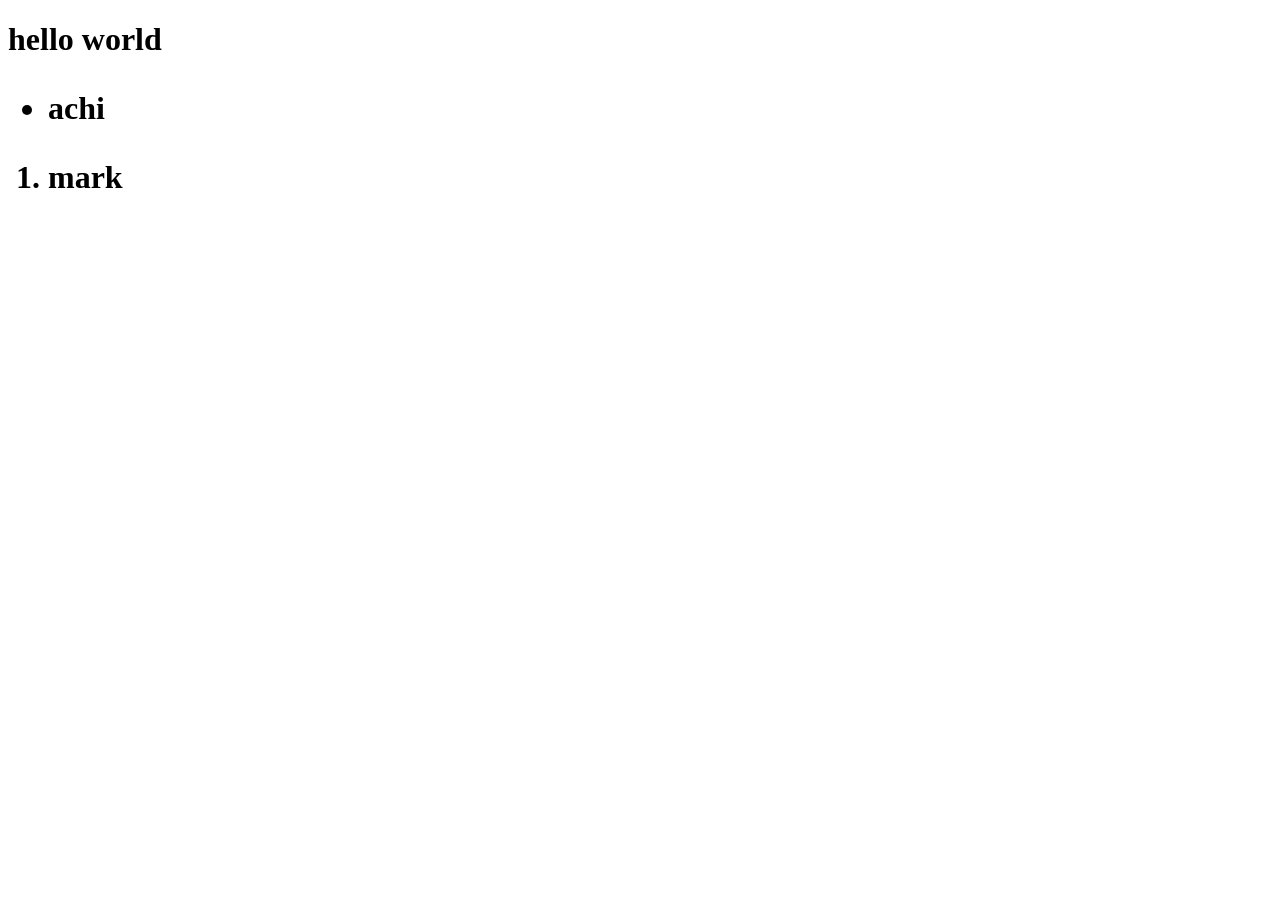
==== index.html @ bdbec294 "first commit" ====
<!DOCTYPE html>
<html lang="en">
<head>
    <title>Pertemuan 1</title>
</head>
<body>
    <h1>
        hello world
        <ul>
            <li> 
                achi
            </li>
        </ul>
        <ol> 
            <li> 
                mark
            </li>
        </ol>
    </h1> 
</body>
</html>
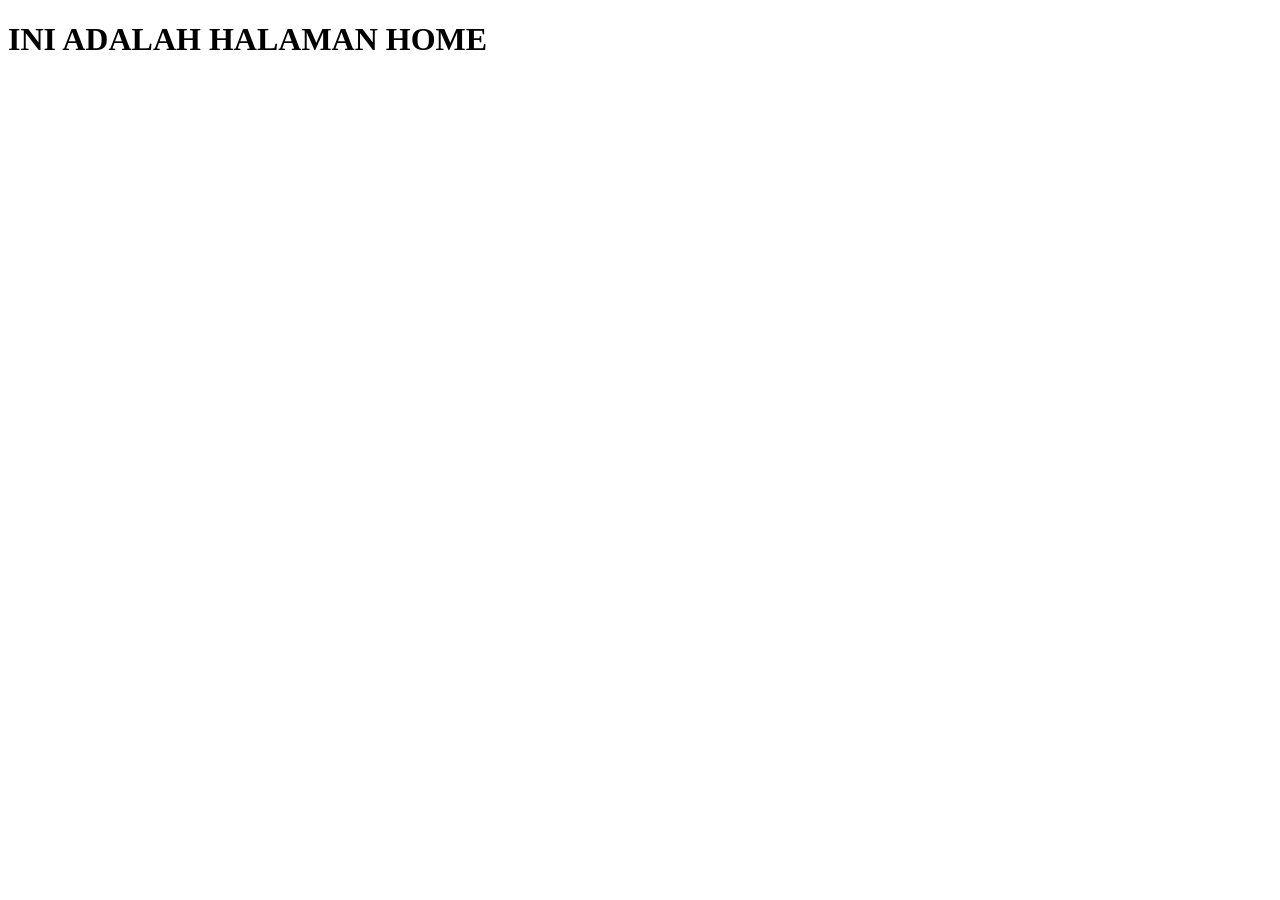
==== commit 3853251f: "first commit" ====
--- a/index.html
+++ b/index.html
@@ -1,21 +1,15 @@
 <!DOCTYPE html>
 <html lang="en">
 <head>
-    <title>Pertemuan 1</title>
+    <meta charset="UTF-8">
+    <meta name="viewport" content="width=device-width, initial-scale=1.0">
+    <title>Document</title>
 </head>
 <body>
-    <h1>
-        hello world
-        <ul>
-            <li> 
-                achi
-            </li>
-        </ul>
-        <ol> 
-            <li> 
-                mark
-            </li>
-        </ol>
-    </h1> 
+    <header>
+        <h1>
+            INI ADALAH HALAMAN HOME
+        </h1>
+    </header>
 </body>
 </html>
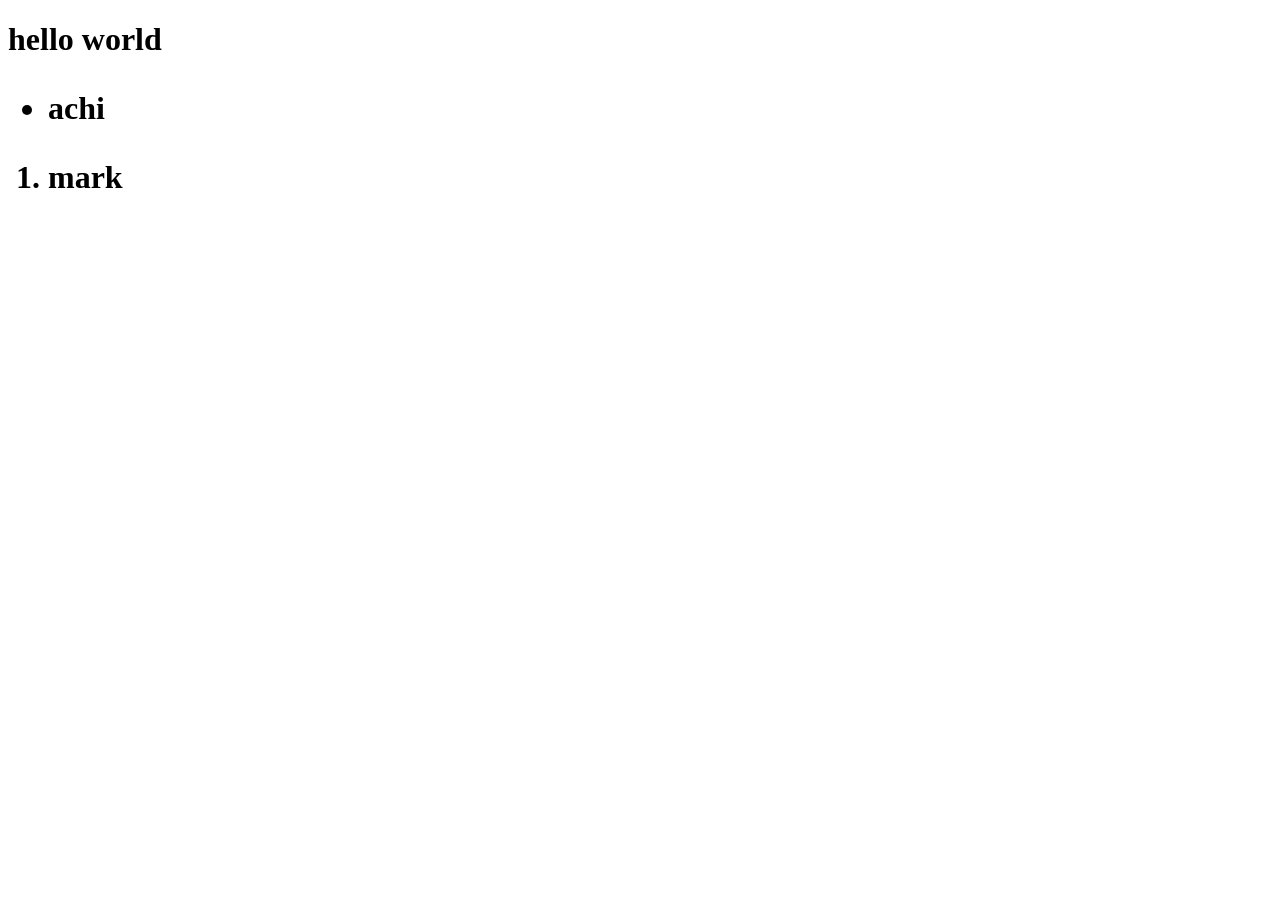
==== commit 9a88be1d: "Pertemuan 3" ====
--- a/index.html
+++ b/index.html
@@ -1,15 +1,21 @@
 <!DOCTYPE html>
 <html lang="en">
 <head>
-    <meta charset="UTF-8">
-    <meta name="viewport" content="width=device-width, initial-scale=1.0">
-    <title>Document</title>
+    <title>Pertemuan 1</title>
 </head>
 <body>
-    <header>
-        <h1>
-            INI ADALAH HALAMAN HOME
-        </h1>
-    </header>
+    <h1>
+        hello world
+        <ul>
+            <li> 
+                achi
+            </li>
+        </ul>
+        <ol> 
+            <li> 
+                mark
+            </li>
+        </ol>
+    </h1> 
 </body>
 </html>
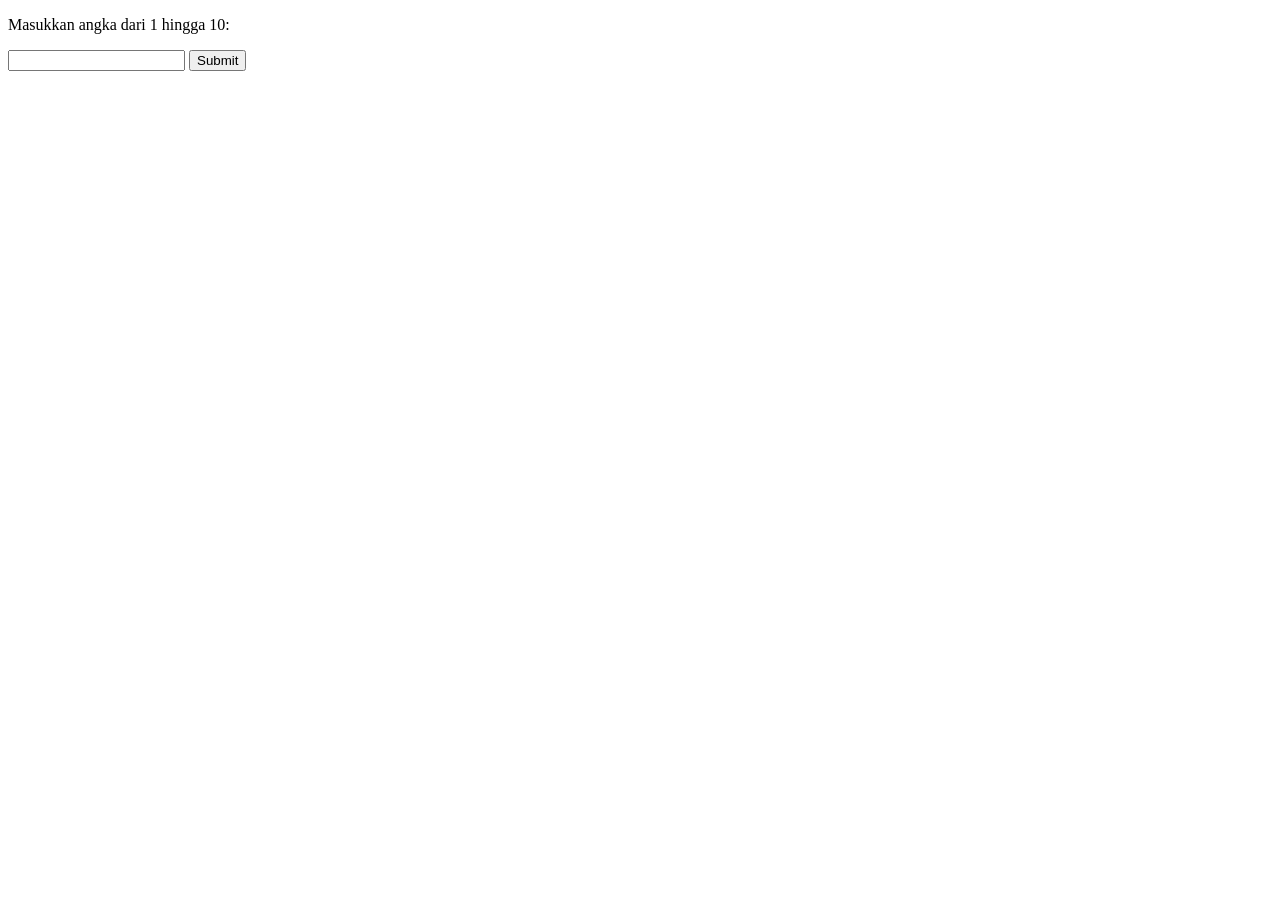
==== commit cd3e9115: "Add files via upload" ====
--- a/index.html
+++ b/index.html
@@ -1,21 +1,32 @@
-<!DOCTYPE html>
-<html lang="en">
-<head>
-    <title>Pertemuan 1</title>
-</head>
-<body>
-    <h1>
-        hello world
-        <ul>
-            <li> 
-                achi
-            </li>
-        </ul>
-        <ol> 
-            <li> 
-                mark
-            </li>
-        </ol>
-    </h1> 
-</body>
+<!DOCTYPE html>
+<html lang="en">
+<head>
+    <meta name="viewport" content="width=device-width, initial-scale=1.0">
+    <title>Pertemuan 7</title>
+</head>
+<body>
+
+    <!-- <button id="tombol">KLIK</button>
+
+    <form action="">
+        <input type="text" id="name" placeholder="Masukkan nama">
+        <input type="submit" value="Submit">
+    </form>
+
+    <h1 id="judul">Hello, World!</h1>
+    <p id="paragraf">Ini adalah paragraf pertama.</p>
+
+    <button onclick="ubah()">Ubah Teks</button>
+    <button onclick="ubahStyle()">Ubah Style</button> -->
+
+    <p>Masukkan angka dari 1 hingga 10: </p>
+
+    <input id="angka">
+    <button onclick="cekAngka()">Submit</button>
+
+    <p id="hasil"></p>
+
+    <script src="script.js"></script>
+
+</body>
 </html>
